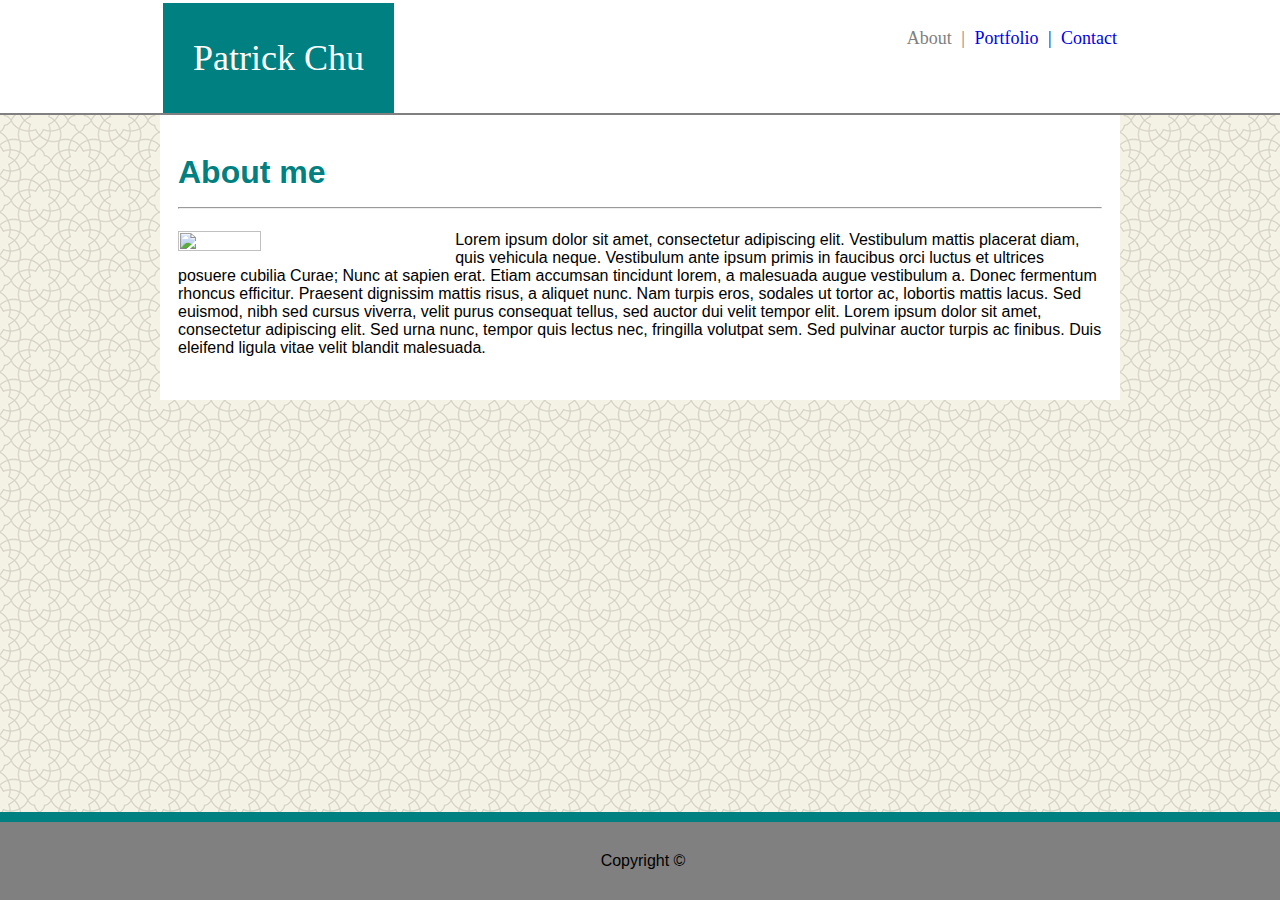
==== index.html @ 14438b06 "updated files" ====
<!DOCTYPE html>
<html lang="en">

<head>
    <meta charset="UTF-8">
    <meta name="viewport" content="width=device-width, initial-scale=1.0">
    <meta http-equiv="X-UA-Compatible" content="ie=edge">
    <link rel="stylesheet" href="style.css">
</head>



<body>
    <header>
        <span id="title">Patrick Chu</span>
        <span class="navBar">
            About  |
            <a href="portfolio.html">Portfolio  |</a>
            <a href="contact.html">Contact</a>
        </span>
    </header>
    <div class="description">
        <h1>About me
        <hr>
        </h1>
        <div>
            <img id="me" src="assets/images/me.jpg"> Lorem ipsum dolor sit amet, consectetur adipiscing elit. Vestibulum mattis placerat diam, quis vehicula neque.
            Vestibulum ante ipsum primis in faucibus orci luctus et ultrices posuere cubilia Curae; Nunc at sapien erat.
            Etiam accumsan tincidunt lorem, a malesuada augue vestibulum a. Donec fermentum rhoncus efficitur. Praesent dignissim
            mattis risus, a aliquet nunc. Nam turpis eros, sodales ut tortor ac, lobortis mattis lacus. Sed euismod, nibh
            sed cursus viverra, velit purus consequat tellus, sed auctor dui velit tempor elit. Lorem ipsum dolor sit amet,
            consectetur adipiscing elit. Sed urna nunc, tempor quis lectus nec, fringilla volutpat sem. Sed pulvinar auctor
            turpis ac finibus. Duis eleifend ligula vitae velit blandit malesuada.
        </div>
    </div>
    <div class="push">
    </div>
    <footer>
        Copyright &copy;
    </footer>
</body>

</html>
---- style.css ----
html{
    height:100%;
}

header{
    background-color: #ffffff;
    border-style: solid;
    border-color: #ffffff;
    margin-right: -3000px;
    padding-right: 3000px;
    margin-left: -3000px;
    padding-left: 3000px;
    border-bottom-width: 2px;
    border-bottom-color: grey;
    font-family: 'Georgia', Times, Times New Roman, serif;
}
h1{
    color: teal;
}
body{
    min-height: 400px;
    max-width: 960px;
    margin: auto;
    border-color: #dddddd;
    background-image: url("assets/images/oriental.png");
    overflow-x: hidden;
    font-family: 'Arial', 'Helvetica Neue', Helvetica, sans-serif;
    display: flex;
    flex-direction: column;
    margin-bottom: 100px;
    clear: both;
}

.description{
    background-color: #ffffff;
    border-width: 2px;
    border-color: #dddddd;
    overflow: auto;
    padding: 18px;
    flex: 1 0 auto;
}

#title{
    background-color: teal;
    padding: 30px;
    max-width:fit-content;
    color: white;
    align-content: center;
    line-height: 50px;
    font-size: 36px;
    display: inline-block;
}

.navBar{
    float: right;
    line-height: 70px;
    display: inline-block;
    font-size: 18px;
    color: grey;
    word-spacing: 5px;
}

a{
    text-decoration: none;
}

img{
    float: left;
    width: 30%;
    height: 30%;
}


footer{
    flex-shrink: 0;
    position: fixed;
    bottom: 0;
    left:0;
    padding: 30px;
    text-align: center;
    margin: 0 auto;
    width: 100%;
    display: table;
    border-style: solid;
    border-top-width: 10px;
    border-top-color: teal;
    background-color: grey;
    border-bottom-width: 0px;
    margin-right: -3000px;
    padding-right: 3000px;
    margin-left: -3000px;
    padding-left: 3000px;
}
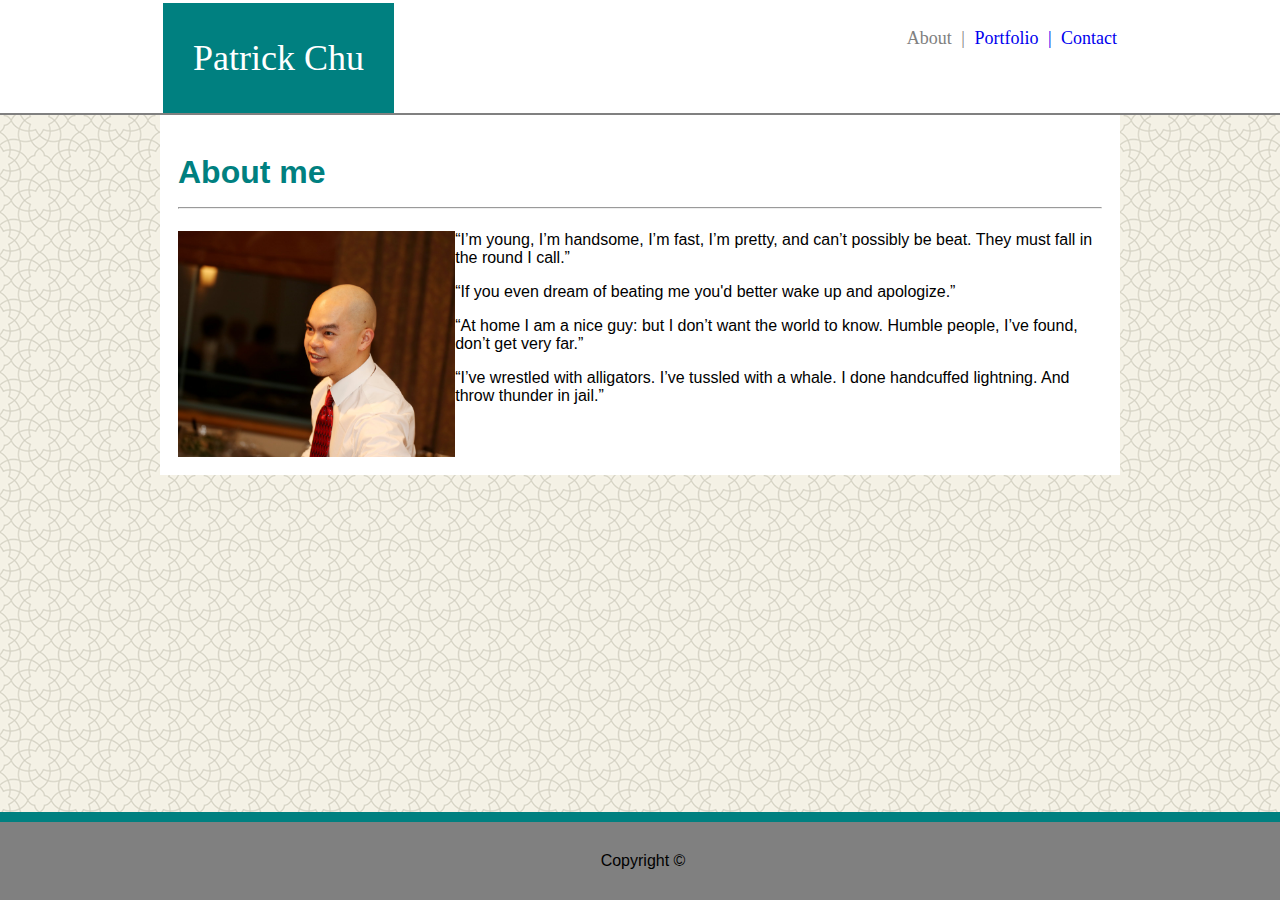
==== commit dcbfb042: "remembered to add bio text" ====
--- a/index.html
+++ b/index.html
@@ -14,23 +14,22 @@
     <header>
         <span id="title">Patrick Chu</span>
         <span class="navBar">
-            About  |
-            <a href="portfolio.html">Portfolio  |</a>
+            About |
+            <a href="portfolio.html">Portfolio |</a>
             <a href="contact.html">Contact</a>
         </span>
     </header>
     <div class="description">
         <h1>About me
-        <hr>
+            <hr>
         </h1>
         <div>
-            <img id="me" src="assets/images/me.jpg"> Lorem ipsum dolor sit amet, consectetur adipiscing elit. Vestibulum mattis placerat diam, quis vehicula neque.
-            Vestibulum ante ipsum primis in faucibus orci luctus et ultrices posuere cubilia Curae; Nunc at sapien erat.
-            Etiam accumsan tincidunt lorem, a malesuada augue vestibulum a. Donec fermentum rhoncus efficitur. Praesent dignissim
-            mattis risus, a aliquet nunc. Nam turpis eros, sodales ut tortor ac, lobortis mattis lacus. Sed euismod, nibh
-            sed cursus viverra, velit purus consequat tellus, sed auctor dui velit tempor elit. Lorem ipsum dolor sit amet,
-            consectetur adipiscing elit. Sed urna nunc, tempor quis lectus nec, fringilla volutpat sem. Sed pulvinar auctor
-            turpis ac finibus. Duis eleifend ligula vitae velit blandit malesuada.
+            <img id="me" src="assets/images/Me.jpg">
+            <p>“I’m young, I’m handsome, I’m fast, I’m pretty, and can’t possibly be beat. They must fall in the round I call.”
+            </p>
+            <p>“If you even dream of beating me you'd better wake up and apologize.”</p>
+            <p>“At home I am a nice guy: but I don’t want the world to know. Humble people, I’ve found, don’t get very far.”</p>
+            <p>“I’ve wrestled with alligators. I’ve tussled with a whale. I done handcuffed lightning. And throw thunder in jail.”</p>
         </div>
     </div>
     <div class="push">
